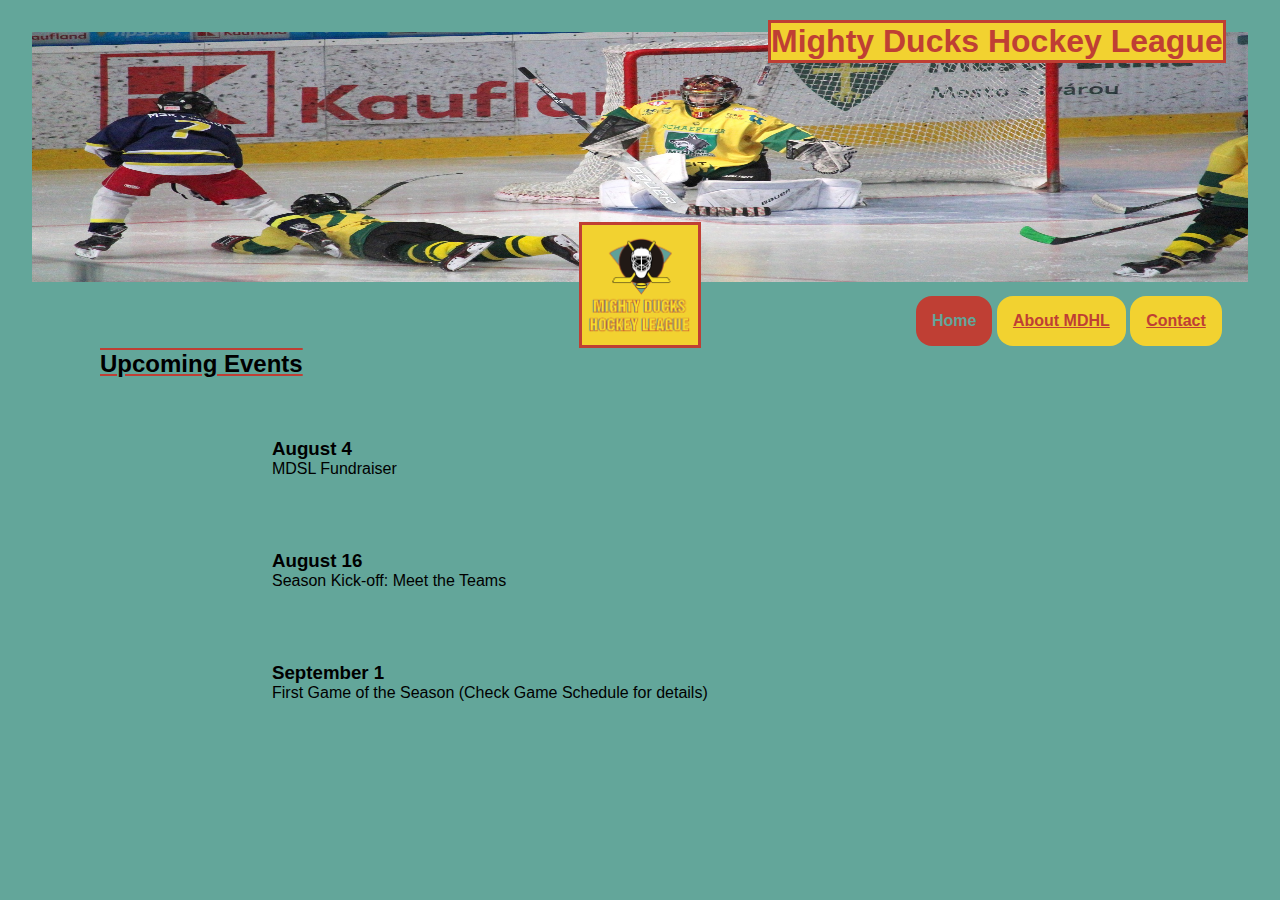
==== index.html @ cb646437 "feature:Task 2 con mi propio estilo" ====
<!DOCTYPE html>
<html lang="en">
  <head>
    <meta charset="UTF-8" />
    <meta http-equiv="X-UA-Compatible" content="IE=edge" />
    <meta name="viewport" content="width=device-width, initial-scale=1.0" />
    <title>Mighty Ducks Hockey League</title>
    <link rel="stylesheet" href="asset/mystyle.css">
   <!-- <link rel="stylesheet" href="asset/styles.css" /> -->
  </head>
  <body>
    <header>
      <div class="box-1">
        <h1>Mighty Ducks Hockey League</h1>
        <img
        src="asset/design1_image2.jpg"
        alt="ninios jugando hockey sobre hielo"
      />
      </div>
      <div class="box-2">
        <h2>Upcoming Events</h2>
        <img
        align="left"
        src="asset/logo_Mighty_ducks-01.png"
        alt="logo"
      />
      </div>
    </header>
    <nav>
      <a href="#">Home </a>
      <a href="about.html">About MDHL </a>
      <a href="contact.html">Contact</a>
    </nav>
    <main>
      <section>
        <article class="info">
          <h3>August 4</h3>
          <p>MDSL Fundraiser</p>
        </article>
        <article class="info">
          <h3>August 16</h3>
          <p>Season Kick-off: Meet the Teams</p>
        </article>
        <article class="info">
          <h3>September 1</h3>
          <p>First Game of the Season (Check Game Schedule for details)</p>
        </article>
      </section>
    </main>
  </body>
</html>
---- asset/mystyle.css ----
*{
    margin: 0;
    padding: 0;
    box-sizing: border-box;
    font-family: sans-serif;
}
body{
    height: 100%;
    padding: 2rem;
    background-color: #63A69A;
}
header .box-1{
    width: 100%;
    height: 10vh;
}
.box-1 h1{
    position: absolute;
    top: 20px; left: 60%;
    background-color: #F2D230;
    color: #BF3F34;
    border: solid #BF3F34;
}
.box-1 img{
    display: inline-block;
    width: 100%;
    height: 250px;
}

h2{
    display: inline-block;
    position: absolute;
    top: 350px; left: 100px;
    color: black;
    text-decoration-line: overline underline;
    text-decoration-color: #BF3F34;  
}
.box-2 img{
    display: inline-block;
    width: 10%;
    height: 100%;
    position: relative;
    top:  100px; left: 45%;
    background-color: #F2D230;
    border: solid #BF3F34;
}
nav{
    display: inline-block;
    position:absolute;
    padding: 1rem;
    top: 280px; left: 900px;
}
nav a{
    display: inline-block;
    padding: 1rem;
    border-radius: 50%;
    font-weight: bolder;
    background-color: #F2D230;
    color: #BF3F34;
    border-radius: 1rem;
    transition: all .3s;
}
a[href="#"]{
    color: #63A69A;
    background-color: #BF3F34;
    text-decoration: none;
}
a:hover{
    background-color: #BF3F34;
    color: #F2D230;
    transform: scale(1.15);
}
main{
    min-height: 80vh;
    padding: 1rem;
}

section {
    display: inline-block;
    position: relative;
    top: 300px; left: 10%;
}

.info p{
    height: 90px;
    width: 800px;
}

section .info{
    text-align: justify;

}

footer{
    min-height: 80vh;
    display: inline-block;
    position: relative;
    top: 300px; left: 350px;
}

footer p{
    padding: 1rem;
}
---- asset/styles.css ----
*{
    margin: 0;
    padding: 0;
    box-sizing: border-box;
    font-family: sans-serif;
}
body{
    height: 100%;
    background-color: white;
}
header .box-1{
    width: 100%;
    height: 20vh;
}
.box-1 h1{
    position: absolute;
    top: 50px; left: 40px;
    font-size: 4rem;
}
.box-1 img{
    display: inline-block;
    width: 100%;
    height: 250px;
}
h2{
    text-align: center;
    display: block;
    position: relative;
    top: 100px;
    color: white;
    background-color: black;
}
.box-2 img{
    display: inline-block;
    width: 10%;
    height: 100%;
    position: relative;
    top: 30px; left: 80%;
}
nav{
    display: grid;
    position:absolute;
    top: 300px;
}
nav a{
    display: inline-block;
    padding: 2rem;
    font-weight: bolder;
}
a[href="#"]{
    color: black;
    text-decoration: none;
}
main{
    min-height: 80vh;
    padding: 1rem;
}

section {
    display: inline-block;
    position: relative;
    top: 130px; left: 10%;
}

.info p{
    height: 90px;
    width: 800px;
}

section .info{
    text-align: justify;

}

footer{
    min-height: 80vh;
    display: inline-block;
    position: relative;
    top: 150px; left: 100px;
}

footer p{
    padding: 1rem;
}
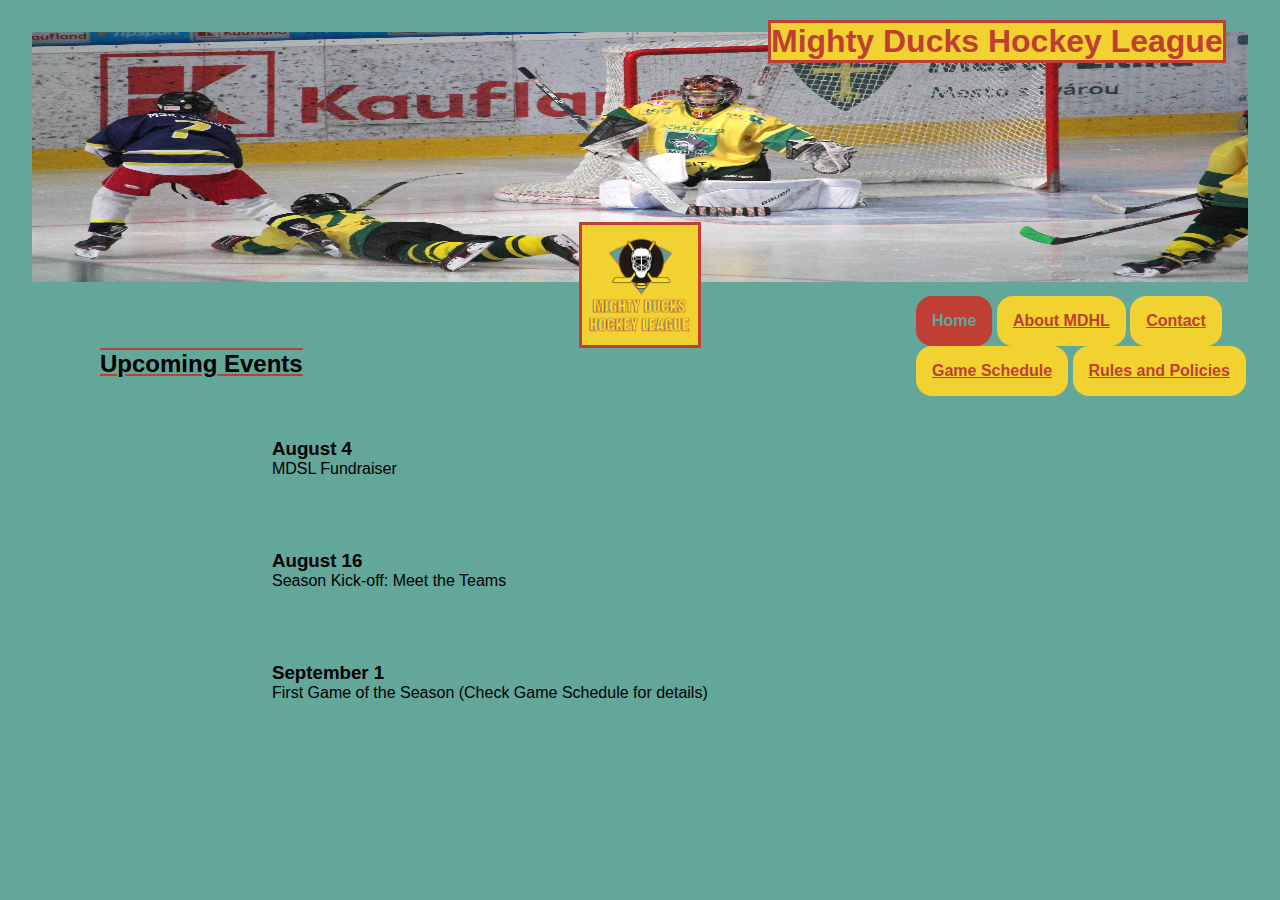
==== commit 39761755: "feature: Inicio de trabajo sobre la task 3" ====
--- a/index.html
+++ b/index.html
@@ -27,9 +27,11 @@
       </div>
     </header>
     <nav>
-      <a href="#">Home </a>
-      <a href="about.html">About MDHL </a>
+      <a href="#">Home</a>
+      <a href="about.html">About MDHL</a>
       <a href="contact.html">Contact</a>
+      <a href="schedule.html">Game Schedule</a>
+      <a href="rules.html">Rules and Policies</a>
     </nav>
     <main>
       <section>
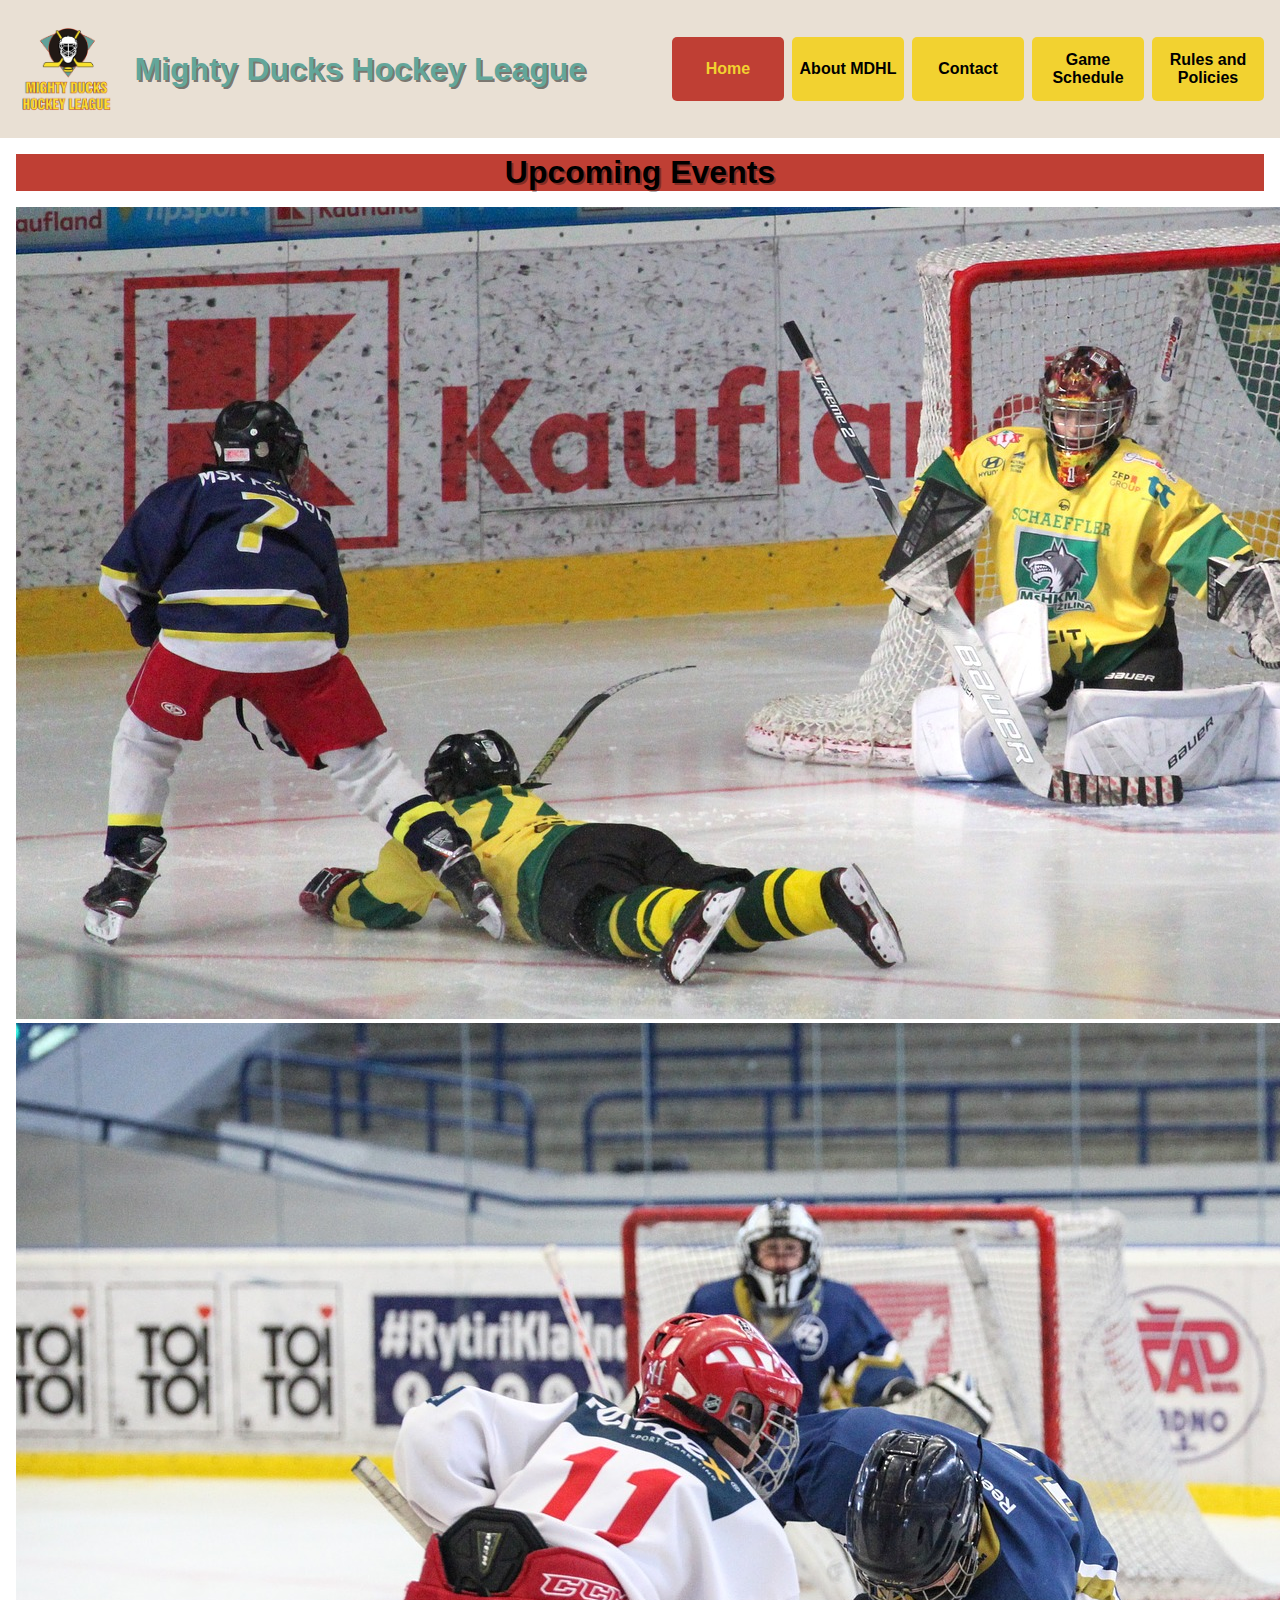
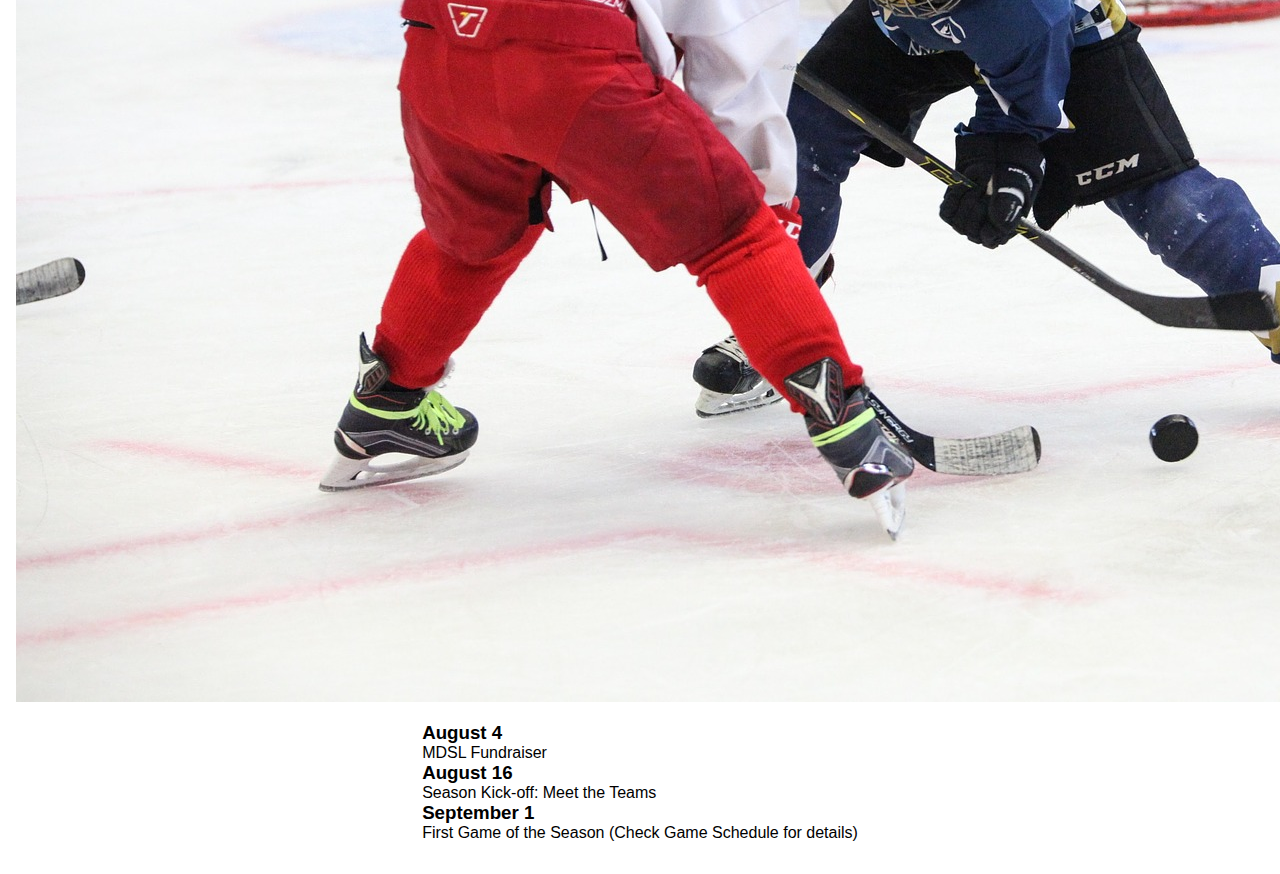
==== commit c3ad76da: "feature: Display-flex y nuevo diseño de la pagina" ====
--- a/index.html
+++ b/index.html
@@ -5,49 +5,40 @@
     <meta http-equiv="X-UA-Compatible" content="IE=edge" />
     <meta name="viewport" content="width=device-width, initial-scale=1.0" />
     <title>Mighty Ducks Hockey League</title>
-    <link rel="stylesheet" href="asset/mystyle.css">
-   <!-- <link rel="stylesheet" href="asset/styles.css" /> -->
+    <link rel="stylesheet" href="asset/mystyle.css" />
   </head>
   <body>
     <header>
-      <div class="box-1">
-        <h1>Mighty Ducks Hockey League</h1>
-        <img
-        src="asset/design1_image2.jpg"
-        alt="ninios jugando hockey sobre hielo"
-      />
+      <img class="logo" src="asset/logo_Mighty_ducks-01.png" alt="" />
+      <h1>Mighty Ducks Hockey League</h1>
+      <nav>
+        <a class="active" href="#">Home</a>
+        <a href="about.html">About MDHL</a>
+        <a href="contact.html">Contact</a>
+        <a href="schedule.html">Game Schedule</a>
+        <a href="rules.html">Rules and Policies</a>
+      </nav>
+    </header>
+    <main>
+      <h2>Upcoming Events</h2>
+      <img class="img-ninios" src="asset/design1_image2.jpg" alt="Hockey sobre hielo">
+      <img class="img-ninios" src="asset/design1_image1.jpg" alt="Hockey sobre hielo">
+      <div class="contenedor">
+        <section>
+          <div>
+            <h3>August 4</h3>
+            <p>MDSL Fundraiser</p>
+          </div>
+          <div>
+            <h3>August 16</h3>
+            <p>Season Kick-off: Meet the Teams</p>
+          </div>
+          <div>
+            <h3>September 1</h3>
+            <p>First Game of the Season (Check Game Schedule for details)</p>
+          </div>
+        </section>
       </div>
-      <div class="box-2">
-        <h2>Upcoming Events</h2>
-        <img
-        align="left"
-        src="asset/logo_Mighty_ducks-01.png"
-        alt="logo"
-      />
-      </div>
-    </header>
-    <nav>
-      <a href="#">Home</a>
-      <a href="about.html">About MDHL</a>
-      <a href="contact.html">Contact</a>
-      <a href="schedule.html">Game Schedule</a>
-      <a href="rules.html">Rules and Policies</a>
-    </nav>
-    <main>
-      <section>
-        <article class="info">
-          <h3>August 4</h3>
-          <p>MDSL Fundraiser</p>
-        </article>
-        <article class="info">
-          <h3>August 16</h3>
-          <p>Season Kick-off: Meet the Teams</p>
-        </article>
-        <article class="info">
-          <h3>September 1</h3>
-          <p>First Game of the Season (Check Game Schedule for details)</p>
-        </article>
-      </section>
     </main>
   </body>
 </html>
--- a/asset/mystyle.css
+++ b/asset/mystyle.css
@@ -4,99 +4,64 @@
     box-sizing: border-box;
     font-family: sans-serif;
 }
-body{
-    height: 100%;
-    padding: 2rem;
-    background-color: #63A69A;
+header{
+    min-height: 8vh;
+    background-color:rgb(233, 224, 212);
+    padding: 1rem;
+    display: flex;
+    gap: 1rem;
+    align-items: center;
 }
-header .box-1{
-    width: 100%;
-    height: 10vh;
+.logo{
+    width: 8vw;
 }
-.box-1 h1{
-    position: absolute;
-    top: 20px; left: 60%;
+h1{
+    flex-grow: 1;
+    font-size: 2rem;
+    color: #63A69A;
+    text-shadow: 2px 2px rgba(0, 0, 0, 0.492);
+
+}
+nav{
+    display: flex;
+    gap: 0.5rem;
+    flex-wrap: wrap;
+}
+nav a{
+    height: 4rem;
+    width: 7rem;
     background-color: #F2D230;
-    color: #BF3F34;
-    border: solid #BF3F34;
+    color: black;
+    font-weight: bolder;
+    text-decoration: none;
+    display: flex;
+    align-items: center;
+    justify-content: center;
+    text-align: center;
+    border-radius: 5px;
 }
-.box-1 img{
-    display: inline-block;
-    width: 100%;
-    height: 250px;
+.active{
+    background-color: #BF3F34;
+    color: #F2D230;
+}
+main{
+    min-height: 90vh;
+    background-color: #ffffff;
+    padding: 1rem;
+}
+h2{
+    text-align: center;
+    font-size: 2rem;
+    color: black;
+    text-shadow: 2px 2px rgba(0, 0, 0, 0.329);
+    margin-bottom: 1rem;
+    display: block;
+    background-color: #BF3F34;
 }
 
-h2{
-    display: inline-block;
-    position: absolute;
-    top: 350px; left: 100px;
-    color: black;
-    text-decoration-line: overline underline;
-    text-decoration-color: #BF3F34;  
-}
-.box-2 img{
-    display: inline-block;
-    width: 10%;
-    height: 100%;
-    position: relative;
-    top:  100px; left: 45%;
-    background-color: #F2D230;
-    border: solid #BF3F34;
-}
-nav{
-    display: inline-block;
-    position:absolute;
+.contenedor{
+    display: flex;
+    justify-content: center;
     padding: 1rem;
-    top: 280px; left: 900px;
-}
-nav a{
-    display: inline-block;
-    padding: 1rem;
-    border-radius: 50%;
-    font-weight: bolder;
-    background-color: #F2D230;
-    color: #BF3F34;
-    border-radius: 1rem;
-    transition: all .3s;
-}
-a[href="#"]{
-    color: #63A69A;
-    background-color: #BF3F34;
-    text-decoration: none;
-}
-a:hover{
-    background-color: #BF3F34;
-    color: #F2D230;
-    transform: scale(1.15);
-}
-main{
-    min-height: 80vh;
-    padding: 1rem;
-}
-
-section {
-    display: inline-block;
-    position: relative;
-    top: 300px; left: 10%;
-}
-
-.info p{
-    height: 90px;
-    width: 800px;
-}
-
-section .info{
-    text-align: justify;
-
-}
-
-footer{
-    min-height: 80vh;
-    display: inline-block;
-    position: relative;
-    top: 300px; left: 350px;
-}
-
-footer p{
-    padding: 1rem;
+    gap: 2rem;
 }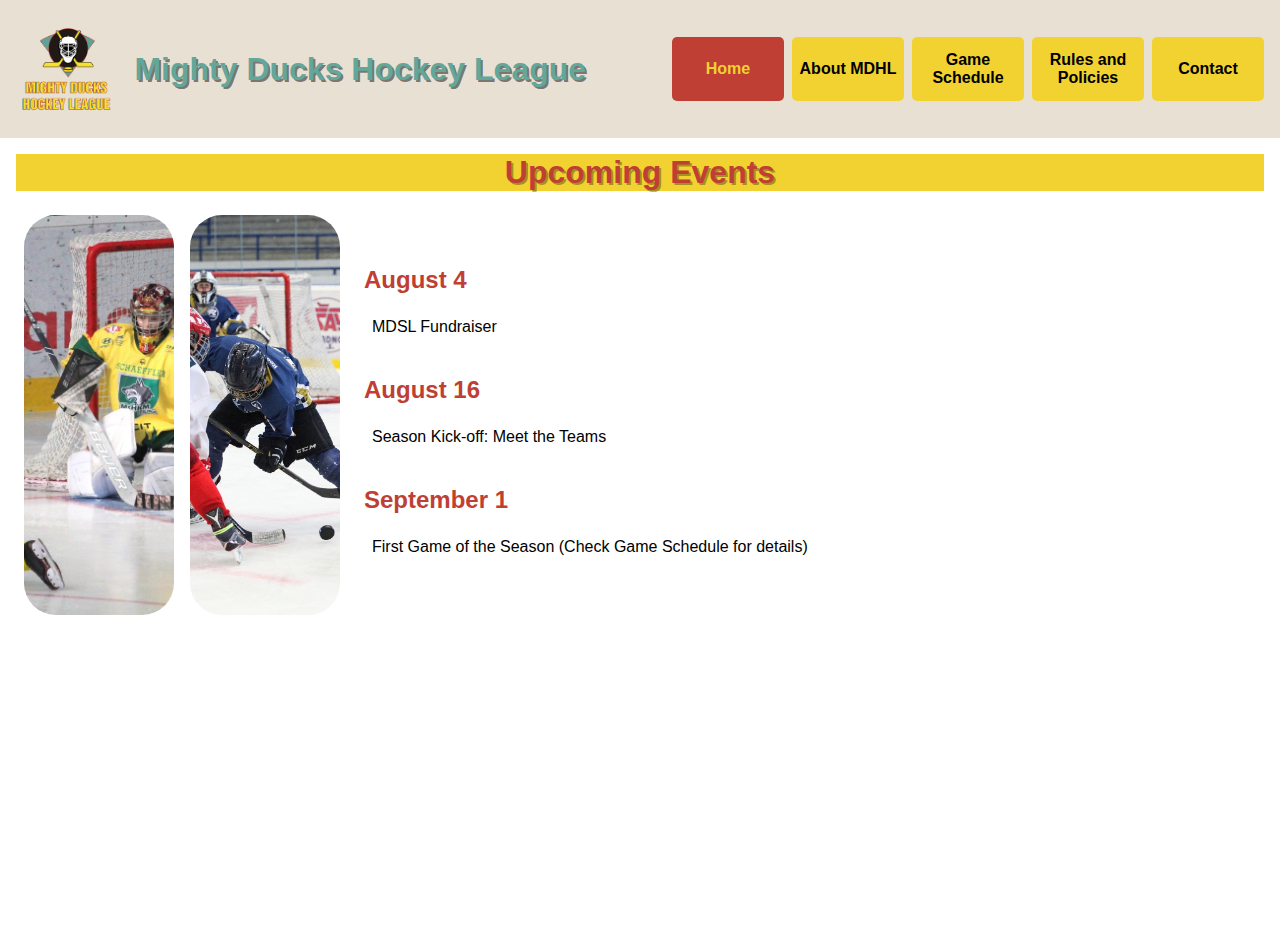
==== commit 0cb0ff0b: "feature: Display-Flex sobre mi estilo CSS" ====
--- a/index.html
+++ b/index.html
@@ -14,16 +14,16 @@
       <nav>
         <a class="active" href="#">Home</a>
         <a href="about.html">About MDHL</a>
-        <a href="contact.html">Contact</a>
         <a href="schedule.html">Game Schedule</a>
         <a href="rules.html">Rules and Policies</a>
+        <a href="contact.html">Contact</a>
       </nav>
     </header>
     <main>
       <h2>Upcoming Events</h2>
-      <img class="img-ninios" src="asset/design1_image2.jpg" alt="Hockey sobre hielo">
-      <img class="img-ninios" src="asset/design1_image1.jpg" alt="Hockey sobre hielo">
       <div class="contenedor">
+          <img  src="asset/design1_image2.jpg" alt="Hockey sobre hielo">
+          <img  src="asset/design1_image1.jpg" alt="Hockey sobre hielo">
         <section>
           <div>
             <h3>August 4</h3>
--- a/asset/mystyle.css
+++ b/asset/mystyle.css
@@ -52,16 +52,63 @@
 h2{
     text-align: center;
     font-size: 2rem;
-    color: black;
+    color: #BF3F34;
     text-shadow: 2px 2px rgba(0, 0, 0, 0.329);
     margin-bottom: 1rem;
     display: block;
-    background-color: #BF3F34;
+    background-color: #F2D230;
 }
+.contenedor img {
+    height: 400px;
+    width: 150px;
+    border-radius: 2rem;
+    display: flex;
+    object-fit: cover;
+    flex-direction:row;
+    justify-content: end;
+    justify-content: space-between;
+    margin: .5rem;
+}
+
 
 .contenedor{
     display: flex;
+    justify-content: flex-start;
+    align-items: center;
+}
+
+section div{
+    width: 100%;
+    padding: 1rem;
+    display: flex;
+    flex-direction: column;
     justify-content: center;
-    padding: 1rem;
-    gap: 2rem;
+    gap: 1rem;
+}
+section div h3{
+    color: #BF3F34;
+    font-weight: bolder;
+    font-size: 1.5rem;
+}
+
+section div p{
+    padding: 0.5rem;
+    font-size: 1rem;
+}
+
+.contenedor-contact{
+    display: flex;
+    justify-content: center;
+    align-items: center;
+}
+.contact p{
+    font-weight: bolder;
+}
+.contact img{
+    width: 50vh;
+}
+footer img{
+    width: 100%;
+    height: 150px;
+    object-fit: cover;
 }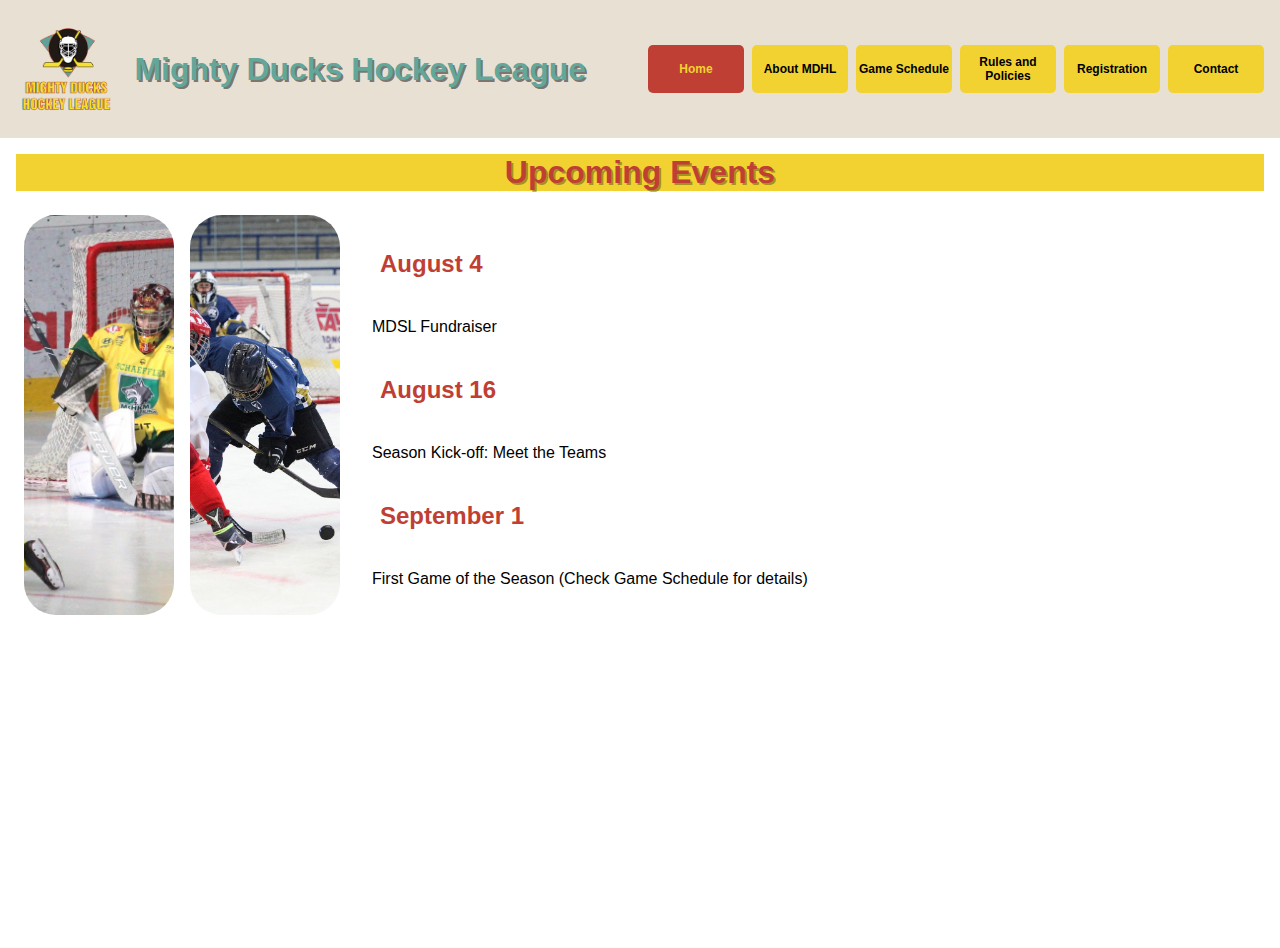
==== commit 0d79bfb0: "feature: Seccion de Formulario con Estilos" ====
--- a/index.html
+++ b/index.html
@@ -16,14 +16,15 @@
         <a href="about.html">About MDHL</a>
         <a href="schedule.html">Game Schedule</a>
         <a href="rules.html">Rules and Policies</a>
+        <a href="form.html">Registration</a>
         <a href="contact.html">Contact</a>
       </nav>
     </header>
     <main>
       <h2>Upcoming Events</h2>
       <div class="contenedor">
-          <img  src="asset/design1_image2.jpg" alt="Hockey sobre hielo">
-          <img  src="asset/design1_image1.jpg" alt="Hockey sobre hielo">
+        <img src="asset/design1_image2.jpg" alt="Hockey sobre hielo" />
+        <img src="asset/design1_image1.jpg" alt="Hockey sobre hielo" />
         <section>
           <div>
             <h3>August 4</h3>
--- a/asset/mystyle.css
+++ b/asset/mystyle.css
@@ -1,35 +1,41 @@
-*{
+* {
     margin: 0;
     padding: 0;
     box-sizing: border-box;
     font-family: sans-serif;
 }
-header{
+
+header {
     min-height: 8vh;
-    background-color:rgb(233, 224, 212);
+    background-color: rgb(233, 224, 212);
     padding: 1rem;
     display: flex;
     gap: 1rem;
     align-items: center;
 }
-.logo{
+
+.logo {
     width: 8vw;
 }
-h1{
+
+h1 {
     flex-grow: 1;
     font-size: 2rem;
     color: #63A69A;
     text-shadow: 2px 2px rgba(0, 0, 0, 0.492);
 
 }
-nav{
+
+nav {
     display: flex;
     gap: 0.5rem;
     flex-wrap: wrap;
 }
-nav a{
-    height: 4rem;
-    width: 7rem;
+
+nav a {
+    height: 3rem;
+    width: 6rem;
+    font-size: 12px;
     background-color: #F2D230;
     color: black;
     font-weight: bolder;
@@ -40,16 +46,19 @@
     text-align: center;
     border-radius: 5px;
 }
-.active{
+
+.active {
     background-color: #BF3F34;
     color: #F2D230;
 }
-main{
+
+main {
     min-height: 90vh;
     background-color: #ffffff;
     padding: 1rem;
 }
-h2{
+
+h2 {
     text-align: center;
     font-size: 2rem;
     color: #BF3F34;
@@ -58,57 +67,145 @@
     display: block;
     background-color: #F2D230;
 }
+
 .contenedor img {
     height: 400px;
     width: 150px;
     border-radius: 2rem;
     display: flex;
     object-fit: cover;
-    flex-direction:row;
+    flex-direction: row;
     justify-content: end;
     justify-content: space-between;
     margin: .5rem;
 }
 
 
-.contenedor{
+.contenedor {
     display: flex;
     justify-content: flex-start;
     align-items: center;
 }
 
-section div{
+section div {
     width: 100%;
-    padding: 1rem;
+    margin: 1rem;
     display: flex;
     flex-direction: column;
     justify-content: center;
     gap: 1rem;
 }
-section div h3{
+
+section div h3 {
     color: #BF3F34;
     font-weight: bolder;
     font-size: 1.5rem;
 }
 
-section div p{
+section div p {
     padding: 0.5rem;
     font-size: 1rem;
 }
 
-.contenedor-contact{
-    display: flex;
-    justify-content: center;
-    align-items: center;
-}
-.contact p{
-    font-weight: bolder;
-}
-.contact img{
-    width: 50vh;
-}
-footer img{
+.contenedor-contact {
+    height: 100vh;
+    display: flex;
+    justify-content: center;
+    align-items: center;
+}
+
+.contact p {
+    font-weight: bolder;
+}
+
+footer img {
     width: 100%;
-    height: 150px;
+    height: 200px;
     object-fit: cover;
-}+}
+#schedule{
+    padding: 1rem;
+}
+#schedule h3{
+    text-align: center;
+    font-size: 2rem;
+    text-shadow: 2px 2px rgba(0, 0, 0, 0.329);
+}
+#schedule p{
+    margin: 1rem;
+}
+#bg_main{
+    min-height: 20vh;
+    display: flex;
+    align-items: center;
+    justify-content: center;
+    align-items: center;
+}
+table{
+    width: 100%;
+}
+table,th, td{
+    padding: 8px 6px;
+    text-align: center;
+}
+th{
+    background-color: #F2D230;
+}
+#info{
+    padding: 1rem;
+}
+#info p{
+    margin: 1rem;
+}
+
+#main-rules{
+    text-align: center;
+    margin: 10px;
+}
+#contenedor-rules{
+    text-align: justify;
+}
+#contenedor-rules p{
+    padding: 1rem;
+}
+#boxlist{
+    margin: 1rem;
+}
+#boxlist li{
+    padding: .5rem;
+}
+#boxlist-2 ol{
+    list-style-type: upper-latin;
+}
+#boxlist-3 ul{
+    list-style: circle;
+}
+form{
+    padding: 1rem;
+    background-color:#63a69aa8;
+}
+form p, h3,legend,label, fieldset{
+    margin: 1rem;
+}
+form h5, span{
+    color: red;
+}
+form legend{
+    font-weight: bolder;
+}
+form input{
+    text-align: center;
+}
+.submit{
+    display: flex;
+    justify-content: end;
+    align-items: end;
+}
+.submit input{
+    width: 15%;
+    height: 10vh;
+    background-color: #BF3F34;
+    color: #F2D230;
+    font-size: 30px;
+    border-radius: 7px;
+}
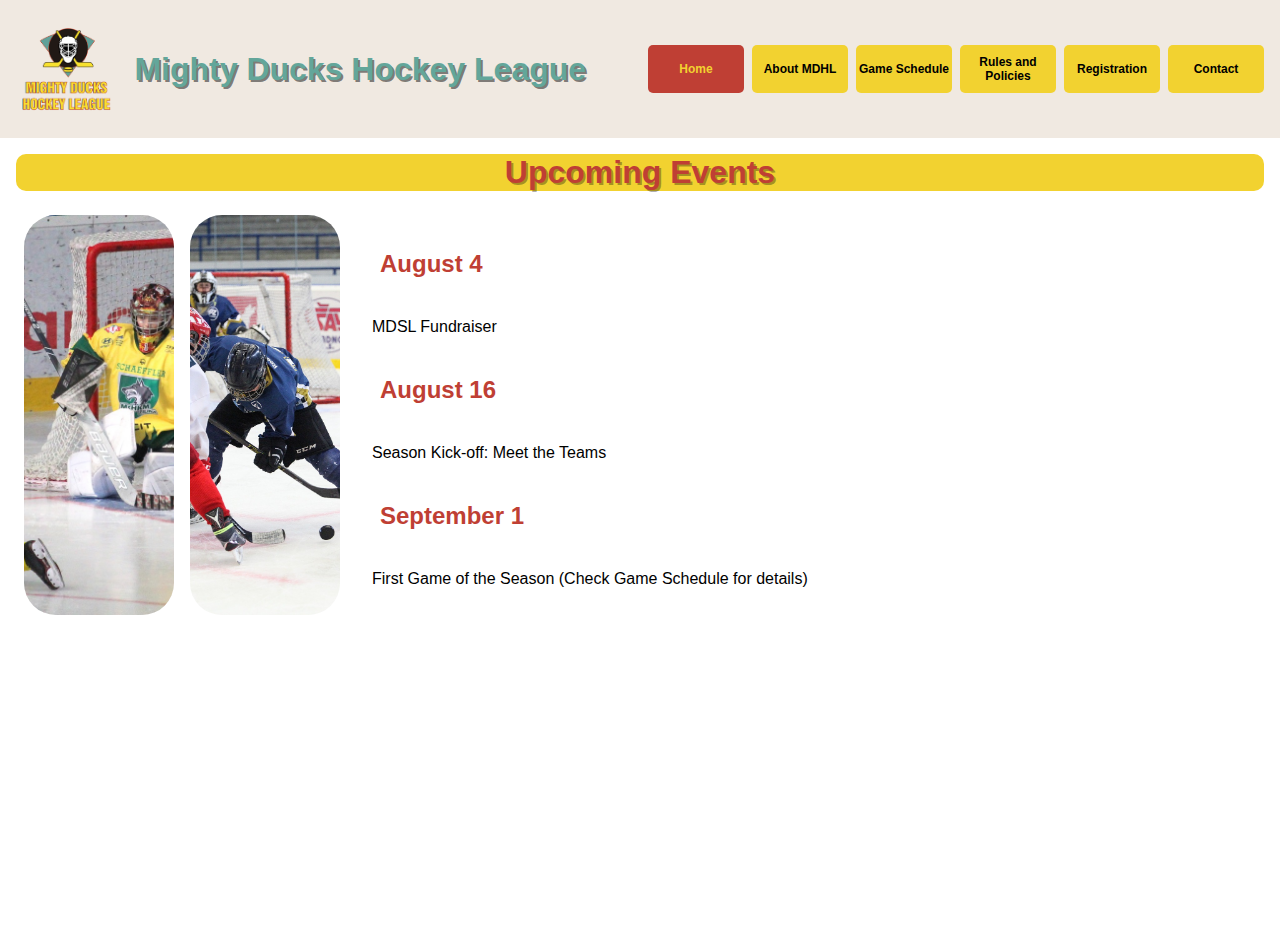
==== commit 316fc351: "Agregue nuevas carpetas en asset para separar las imagenes de mi estilo CSS" ====
--- a/index.html
+++ b/index.html
@@ -5,7 +5,8 @@
     <meta http-equiv="X-UA-Compatible" content="IE=edge" />
     <meta name="viewport" content="width=device-width, initial-scale=1.0" />
     <title>Mighty Ducks Hockey League</title>
-    <link rel="stylesheet" href="asset/mystyle.css" />
+    <link rel="shortcut icon" href="asset/logo_Mighty_ducks-01.png" type="image/x-icon">
+    <link rel="stylesheet" href="asset/styles/mystyle.css" />
   </head>
   <body>
     <header>
@@ -23,8 +24,8 @@
     <main>
       <h2>Upcoming Events</h2>
       <div class="contenedor">
-        <img src="asset/design1_image2.jpg" alt="Hockey sobre hielo" />
-        <img src="asset/design1_image1.jpg" alt="Hockey sobre hielo" />
+        <img src="./asset/img/design1_image2.jpg" alt="Hockey sobre hielo" />
+        <img src="./asset/img/design1_image1.jpg" alt="Hockey sobre hielo" />
         <section>
           <div>
             <h3>August 4</h3>
--- a/asset/styles/mystyle.css
+++ b/asset/styles/mystyle.css
@@ -0,0 +1,224 @@
+* {
+    margin: 0;
+    padding: 0;
+    box-sizing: border-box;
+    font-family: sans-serif;
+}
+
+header {
+    min-height: 8vh;
+    background-color: rgba(233, 224, 212, 0.699);
+    padding: 1rem;
+    display: flex;
+    gap: 1rem;
+    align-items: center;
+}
+
+.logo {
+    width: 8vw;
+}
+
+h1 {
+    flex-grow: 1;
+    font-size: 2rem;
+    color: #63A69A;
+    text-shadow: 2px 2px rgba(0, 0, 0, 0.492);
+
+}
+
+nav {
+    display: flex;
+    gap: 0.5rem;
+    flex-wrap: wrap;
+}
+
+nav a {
+    height: 3rem;
+    width: 6rem;
+    font-size: 12px;
+    background-color: #F2D230;
+    color: black;
+    font-weight: bolder;
+    text-decoration: none;
+    display: flex;
+    align-items: center;
+    justify-content: center;
+    text-align: center;
+    border-radius: 5px;
+}
+
+.active {
+    background-color: #BF3F34;
+    color: #F2D230;
+}
+
+main {
+    min-height: 90vh;
+    background-color: #ffffff;
+    padding: 1rem;
+}
+
+h2 {
+    text-align: center;
+    font-size: 2rem;
+    color: #BF3F34;
+    text-shadow: 2px 2px rgba(0, 0, 0, 0.329);
+    margin-bottom: 1rem;
+    display: block;
+    background-color: #F2D230;
+    border-radius: 10px;
+}
+
+.contenedor img {
+    height: 400px;
+    width: 150px;
+    border-radius: 2rem;
+    display: flex;
+    object-fit: cover;
+    flex-direction: row;
+    justify-content: end;
+    justify-content: space-between;
+    margin: .5rem;
+}
+
+
+.contenedor {
+    display: flex;
+    justify-content: flex-start;
+    align-items: center;
+}
+
+section div {
+    width: 100%;
+    margin: 1rem;
+    display: flex;
+    flex-direction: column;
+    justify-content: center;
+    gap: 1rem;
+}
+
+section div h3 {
+    color: #BF3F34;
+    font-weight: bolder;
+    font-size: 1.5rem;
+}
+
+section div p {
+    padding: 0.5rem;
+    font-size: 1rem;
+}
+
+.contenedor-contact {
+    height: 100vh;
+    display: flex;
+    justify-content: center;
+    align-items: center;
+}
+
+.contact p {
+    font-weight: bolder;
+}
+
+footer img {
+    width: 100%;
+    height: 200px;
+    object-fit: cover;
+}
+#schedule{
+    padding: 1rem;
+}
+#schedule h3{
+    text-align: center;
+    font-size: 2rem;
+    text-shadow: 2px 2px rgba(0, 0, 0, 0.329);
+}
+#schedule p{
+    margin: 1rem;
+}
+.container-table{
+    width: 100%;
+    display: flex;
+    justify-content: center;
+    align-items: center;
+}
+th,td{
+    background-color: #63A69A;
+    padding: 1rem;
+}
+#text-maps{
+    text-align: center;
+    background-color: #BF3F34;
+    color: #F2D230;
+    padding: 1rem;
+    border-radius: 10px;
+}
+.location{
+    display: flex;
+    flex-wrap: wrap;
+    justify-content: center;
+    margin: 10px;
+}
+.location iframe{
+    border-radius: 50px;
+    padding: 1rem;
+}
+
+#info{
+    padding: 1rem;
+}
+#info p{
+    margin: 1rem;
+}
+
+#main-rules{
+    text-align: center;
+    margin: 10px;
+}
+#contenedor-rules{
+    text-align: justify;
+}
+#contenedor-rules p{
+    padding: 1rem;
+}
+#boxlist{
+    margin: 1rem;
+}
+#boxlist li{
+    padding: .5rem;
+}
+#boxlist-2 ol{
+    list-style-type: upper-latin;
+}
+#boxlist-3 ul{
+    list-style: circle;
+}
+form{
+    padding: 1rem;
+    background-color:#63a69aa8;
+}
+form p, h3,legend,label, fieldset{
+    margin: 1rem;
+}
+form h5, span{
+    color: red;
+}
+form legend{
+    font-weight: bolder;
+}
+form input{
+    text-align: center;
+}
+.submit{
+    display: flex;
+    justify-content: end;
+    align-items: end;
+}
+.submit input{
+    width: 15%;
+    height: 10vh;
+    background-color: #BF3F34;
+    color: #F2D230;
+    font-size: 30px;
+    border-radius: 7px;
+}
+
